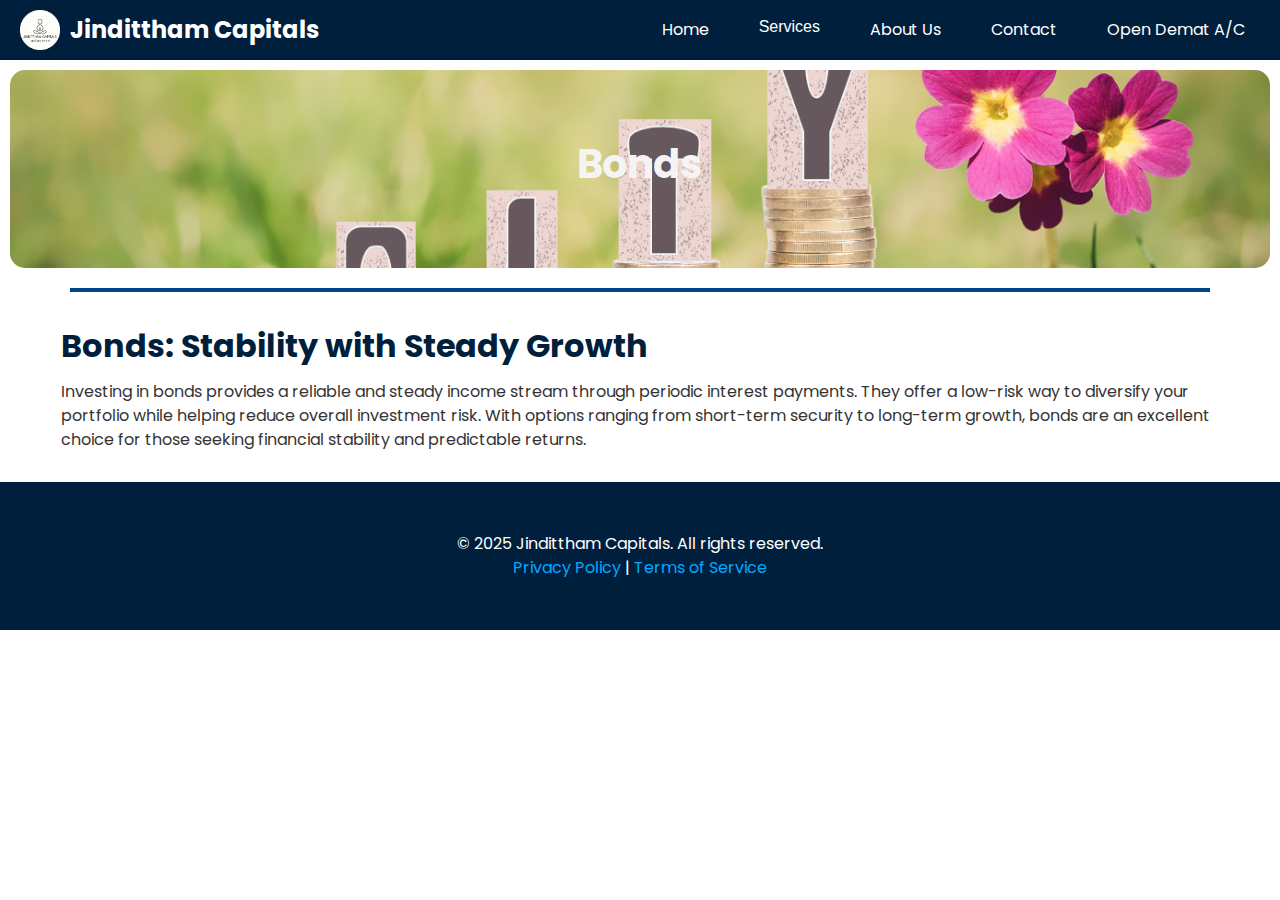
==== bonds.html @ 22fa31fb "Add files via upload" ====
<!DOCTYPE html>
<html lang="en">
<head>
    <meta charset="UTF-8">
    <meta name="viewport" content="width=device-width, initial-scale=1.0">
    <title>Bonds - Jindittham Capitals</title>
    <link rel="stylesheet" href="style.css">
</head>
<body>
    <div class="navbar">
        <div class="logo">
            <img src="assets/logo.png" alt="Jindittham Logo">
            Jindittham Capitals
        </div>
        <div class="menu">
            <a href="index.html">Home</a>
            <div class="dropdown">
                <button class="dropbtn">Services</button>
                <div class="dropdown-content">
                    <a href="equity.html">Equity</a>
                    <a href="bonds.html">Bonds</a>
                    <a href="mutualfund.html">Mutual Fund</a>
                    <a href="pms.html">PMS</a>
                    <a href="insurance.html">Insurance</a>
                    <a href="ppm.html">PPM</a>
                </div>
            </div>
            <a href="#about">About Us</a>
            <a href="#contact">Contact</a>
            <a href="https://diy.sharekhan.com/app/Account/Register?grpcd=12191&type=pb&grpid=12618">Open Demat A/C</a>
        </div>
    </div>


    <div id="hero" class="hero-equity">
        <h1>Bonds</h1>
    </div>
    <hr class="separator">
    <div class="text">
        <h1>Bonds: Stability with Steady Growth</h1>
        <p>Investing in bonds provides a reliable and steady income stream through periodic interest payments. They offer a low-risk way to diversify your portfolio while helping reduce overall investment risk. With options ranging from short-term security to long-term growth, bonds are an excellent choice for those seeking financial stability and predictable returns.</p>
    </div>
    
    <div class="footer">
        <p>&copy; 2025 Jindittham Capitals. All rights reserved.</p>
        <p><a href="#">Privacy Policy</a> | <a href="#">Terms of Service</a></p>
    </div>
</body>
</html>
---- style.css ----
/* General Styles */
@import url('https://fonts.googleapis.com/css2?family=Poppins:wght@300;400;500;600;700&display=swap');
*{
 padding: 0;
 margin: 0;
 box-sizing: border-box;
}
body {
  font-family: "Poppins", sans-serif;
  margin: 0;
  padding: 0;
  color: #333;
  line-height: 1.5;

}

a {
  text-decoration: none;
  color: inherit;
}

img {
  max-width: 100%;
  height: auto;
}

/* Navbar */

.navbar {
  position: sticky;
  top: 0;
  z-index: 1000;
  display: flex;
  justify-content: space-between;
  align-items: center;
  background-color: #001f3d;
  padding: 10px 20px;
  transition: background-color 0.3s, padding 0.3s;
}

.navbar.scrolled {
  background-color: #00458a; /* Change to a lighter/darker shade or different color */
  padding: 5px 20px; /* Reduce padding for a more compact look */
}
.navbar .logo {
  display: flex;
  align-items: center;
  color: white;
  font-size: 1.5rem;
  font-weight: bold;
}

.navbar .logo img {
  height: 40px;
  margin-right: 10px;
}

.navbar .menu {
  display: flex;
  gap: 20px;
}

.navbar .menu a {
  color: white;
  padding: 8px 15px;
  border-radius: 4px;
  transition: background 0.3s;
}

.navbar .menu a:hover {
  background-color: #0066cc;
}

/* Hero Section */
.hero-home {
  background: url("assets/hero.png") no-repeat center center/cover;
  color: white;
  text-align: center;
  margin: 10px;
  position: relative;
  padding-top: 5%;
  padding-bottom: 5%;
  border-radius: 15px;
}

.hero-home h1 {
  font-size: 2.5rem;
  margin-bottom: 10px;
  color: #f4f4f4;
}

.hero-equity {
  background: url("assets/equity.png") no-repeat center center/cover;
  color: white;
  text-align: center;
  margin: 10px;
  position: center;
  padding-top: 5%;
  padding-bottom: 5%;
  border-radius: 15px;
   
}

.hero-equity h1 {
  font-size: 2.5rem;
  margin-bottom: 10px;
  color: #f4f4f4;
}

.hero button {
  background-color: #001f3d;
  color: white;
  border: none;
  padding: 10px 20px;
  border-radius: 4px;
  cursor: pointer;
  font-size: 1rem;
}

.separator {
  border: none; /* Removes the default border of <hr> */
  border-top: 4px solid #00458a; /* Custom color and thickness */
  margin: 20px 0; /* Spacing around the line */
  width: 89%; /* Line width relative to the page */
  margin-left: auto; /* Centers the line horizontally */
  margin-right: auto;
}

.text {
  padding: 10px; /* Add padding for spacing */
  margin: 20px auto; /* Center the div horizontally with some vertical spacing */
  width: 92%; /* Make it responsive */
  max-width: 92%; /* Limit the maximum width */
}

.text h1 {
  color: #001f3d; /* A complementary blue color */
  font-size: 2rem; /* Adjust the font size */
  margin-bottom: 10px; /* Add spacing below the heading */
  text-align: left;
}

.text p {
  color: #333; /* Darker color for contrast */
  font-size: 1rem; /* Adjust the font size */
  line-height: 1.5; /* Improve readability */
}

/* Services Section */
.services {
  display: flex;
  gap: 20px;
  padding: 50px 20px;
  justify-content: center;
}

.services .card {
  flex: 1;
  background: #f4f4f4;
  padding: 20px;
  border-radius: 8px;
  box-shadow: 0 4px 8px rgba(0, 0, 0, 0.1);
  text-align: center;
  cursor: pointer;
  transition: transform 0.3s;
}

.services .card:hover {
  transform: scale(1.05);
}

.services .card h3 {
  margin-bottom: 15px;
  color: #00458a;
}

/* Dropdown */
.dropdown {
  position: relative;
  display: inline-block;
}

.dropdown .dropbtn {
  background-color: #001f3d;
  color: white;
  padding: 8px 15px;
  font-size: 16px;
  border: none;
  cursor: pointer;
  transition: background 0.3s;
}

.dropdown-content {
  display: none;
  position: absolute;
  background-color: rgb(141, 139, 139); /* Light background for contrast */
  min-width: 200px;
  box-shadow: 0px 8px 16px rgba(0, 0, 0, 0.2);
  z-index: 1;
}

.dropdown-content a {
  color: #00458a; /* Dark blue text for better visibility */
  padding: 1px 5px;
  text-decoration: none;
  display: block;
  border-bottom: 1px solid #f4f4f4;
  transition: background-color 0.3s, color 0.3s;
}

.dropdown .dropbtn:hover {
  background-color: #0066cc; /* Set the desired hover background color */
}

.dropdown:hover .dropdown-content {
  display: block;
}

/* Hero Section */
/* .hero {
            background: #00458A;
            color: white;
            text-align: center;
            padding: 50px 20px;
        } */

.hero h1 {
  font-size: 2.5rem;
  margin-bottom: 10px;
}

.hero p {
  font-size: 1.2rem;
  margin-bottom: 20px;
}

/* Services Grid */
.services {
  display: grid;
  grid-template-columns: repeat(3, 1fr);
  gap: 20px;
  padding: 50px 20px;
}

.services .card {
  background: #f4f4f4;
  padding: 20px;
  border-radius: 8px;
  box-shadow: 0 4px 8px rgba(0, 0, 0, 0.1);
  text-align: center;
  cursor: pointer;
  transition: transform 0.3s;
}

.services .card:hover {
  transform: scale(1.05);
}

.services .card h3 {
  margin-bottom: 15px;
  color: #00458a;
}

/* Footer */
.footer {
    background-color: #001f3d;
    color: white;
    text-align: center;
    padding: 50px 0;
  }
  
  .footer a {
    color: #00aaff;
  }
  
  .container {
    max-width: 1170px;
    margin: auto;
  }
  
  .row {
    display: flex;
    flex-wrap: wrap;
  }
  
  ul {
    list-style: none;
    padding: 0; /* Remove default padding */
    margin: 0; /* Remove default margin */
  }
  
  .footer-col {
    width: 25%;
    padding: 0 15px;
    text-align: left; /* Align all text to the left */
  }
  
  .footer-col h4 {
    font-size: 18px;
    text-transform: capitalize;
    margin-bottom: 35px;
    font-weight: 500;
    position: relative;
  }
  
  .footer-col h4::before {
    content: '';
    position: absolute;
    bottom: -10px;
    background-color: #f4f4f4;
    height: 2px;
    box-sizing: border-box;
    width: 50px;
  }
  
  .footer-col ul li:not(:last-child) {
    margin-bottom: 10px;
  }
  
  .footer-col ul li a {
    font-size: 16px;
    text-transform: capitalize;
    color: #bbbbbb;
    text-decoration: none;
    font-weight: 300;
    display: block;
    transition: all 0.3s ease;
  }
  
  .footer-col ul li a:hover {
    color: #ffffff;
    padding-left: 8px;
  }
  
  .footer p {
    margin: 0; /* Ensure paragraphs have no extra margin */
    line-height: 1.5; /* Make the text look cleaner */
  }
  
  .footer-col .social-links a {
    display: inline-block;
    height: 40px;
    width: 40px;
    background-color: rgba(255, 255, 255, 0.2);
    margin: 0 10px 10px 0;
    text-align: center;
    line-height: 40px;
    border-radius: 50%;
    color: #ffffff;
    transition: all 0.5s ease;
  }
  
  .footer-col .social-links a:hover {
    color: #24262b;
    background-color: #ffffff;
  }
  
  .copyright {
    margin-top: 70px;
    margin-bottom: -20px;
    text-align: center; /* Keep copyright text centered */
  }
/* responsive */

@media(max-width: 70%){
    .footer-col{
        width: 50%;
        margin-bottom: 30px;
    }
    .services{
        width: 100%;
        margin-bottom: 30px;
    }
    

}
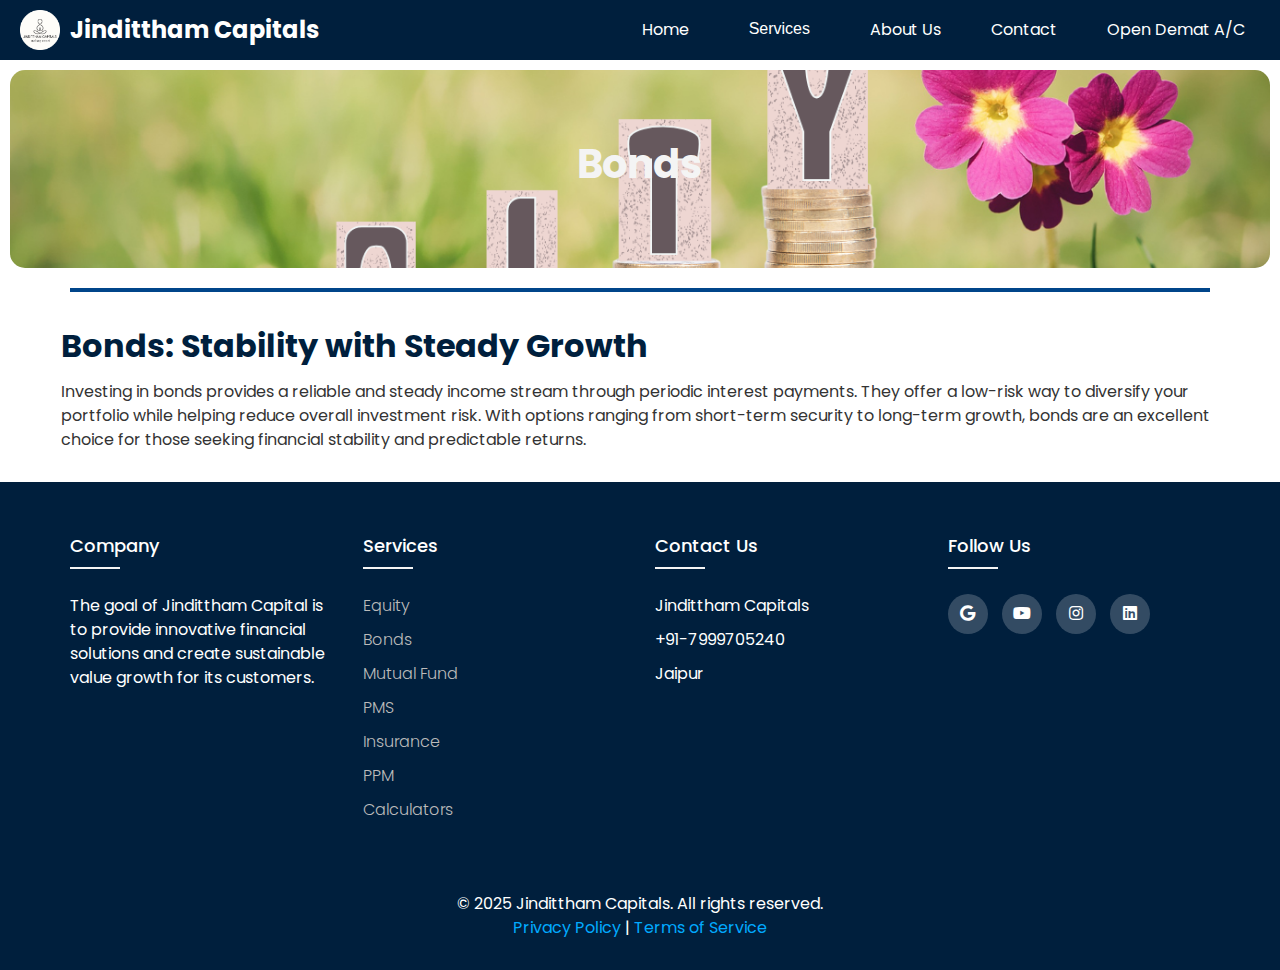
==== commit 4844c365: "Add files via upload" ====
--- a/bonds.html
+++ b/bonds.html
@@ -5,32 +5,41 @@
     <meta name="viewport" content="width=device-width, initial-scale=1.0">
     <title>Bonds - Jindittham Capitals</title>
     <link rel="stylesheet" href="style.css">
+    <link
+      href="https://fonts.googleapis.com/icon?family=Material+Icons"
+      rel="stylesheet"
+    />
+    <link
+      rel="stylesheet"
+      href="https://cdnjs.cloudflare.com/ajax/libs/font-awesome/5.15.4/css/all.min.css"
+    />
 </head>
 <body>
     <div class="navbar">
         <div class="logo">
-            <img src="assets/logo.png" alt="Jindittham Logo">
-            Jindittham Capitals
+          <img src="assets/logo.png" alt="Jindittham Logo" />
+          Jindittham Capitals
         </div>
         <div class="menu">
-            <a href="index.html">Home</a>
-            <div class="dropdown">
-                <button class="dropbtn">Services</button>
-                <div class="dropdown-content">
-                    <a href="equity.html">Equity</a>
-                    <a href="bonds.html">Bonds</a>
-                    <a href="mutualfund.html">Mutual Fund</a>
-                    <a href="pms.html">PMS</a>
-                    <a href="insurance.html">Insurance</a>
-                    <a href="ppm.html">PPM</a>
-                </div>
+          <a href="index.html">Home</a>
+          <div class="dropdown">
+            <button class="dropbtn">Services</button>
+            <div class="dropdown-content">
+              <a href="equity.html">Equity</a>
+              <a href="bonds.html">Bonds</a>
+              <a href="mutualfund.html">Mutual Fund</a>
+              <a href="pms.html">PMS</a>
+              <a href="insurance.html">Insurance</a>
+              <a href="ppm.html">PPM</a>
+              <a href="calculator.html">Calculators</a>
             </div>
-            <a href="#about">About Us</a>
-            <a href="#contact">Contact</a>
-            <a href="https://diy.sharekhan.com/app/Account/Register?grpcd=12191&type=pb&grpid=12618">Open Demat A/C</a>
+          </div>
+          <a href="#about">About Us</a>
+          <a href="#contact">Contact</a>
+          <a href="https://diy.sharekhan.com/app/Account/Register?grpcd=12191&type=pb&grpid=12618">Open Demat A/C</a>
         </div>
-    </div>
-
+      </div>
+  
 
     <div id="hero" class="hero-equity">
         <h1>Bonds</h1>
@@ -41,9 +50,52 @@
         <p>Investing in bonds provides a reliable and steady income stream through periodic interest payments. They offer a low-risk way to diversify your portfolio while helping reduce overall investment risk. With options ranging from short-term security to long-term growth, bonds are an excellent choice for those seeking financial stability and predictable returns.</p>
     </div>
     
-    <div class="footer">
-        <p>&copy; 2025 Jindittham Capitals. All rights reserved.</p>
-        <p><a href="#">Privacy Policy</a> | <a href="#">Terms of Service</a></p>
-    </div>
+    <footer class="footer">
+        <div class="container">
+          <div class="row">
+            <div class="footer-col">
+              <h4>company</h4>
+              <p>
+                The goal of Jindittham Capital is to provide innovative financial
+                solutions and create sustainable value growth for its customers.
+              </p>
+            </div>
+            <div class="footer-col">
+              <h4>Services</h4>
+              <ul>
+                <li><a href="equity.html">Equity</a></li>
+                <li><a href="bonds.html">Bonds</a></li>
+                <li><a href="mutualfund.html">Mutual Fund</a></li>
+                <li><a href="pms.html">PMS</a></li>
+                <li><a href="insurance.html">Insurance</a></li>
+                <li><a href="ppm.html">PPM</a></li>
+                <li><a href="calculator.html">Calculators</a></li>
+              </ul>
+            </div>
+            <div class="footer-col">
+              <h4>Contact Us</h4>
+              <ul>
+                <li>Jindittham Capitals</li>
+                <li>+91-7999705240</li>
+                <li>Jaipur</li>
+              </ul>
+            </div>
+            <div class="footer-col">
+              <h4>follow us</h4>
+              <div class="social-links">
+                <a href="#"><i class="fab fa-google"></i></a>
+                <a href="#"><i class="fab fa-youtube"></i></a>
+                <a href="#"><i class="fab fa-instagram"></i></a>
+                <a href="#"><i class="fab fa-linkedin"></i></a>
+              </div>
+            </div>
+          </div>
+        </div>
+        <div class="copyright">
+          <p>&copy; 2025 Jindittham Capitals. All rights reserved.</p>
+          <p><a href="#">Privacy Policy</a> | <a href="#">Terms of Service</a></p>
+        </div>
+      </footer>
+      
 </body>
 </html>
--- a/style.css
+++ b/style.css
@@ -65,6 +65,9 @@
   padding: 8px 15px;
   border-radius: 4px;
   transition: background 0.3s;
+}
+.dropdown{
+  padding: 2px 10px;
 }
 
 .navbar .menu a:hover {
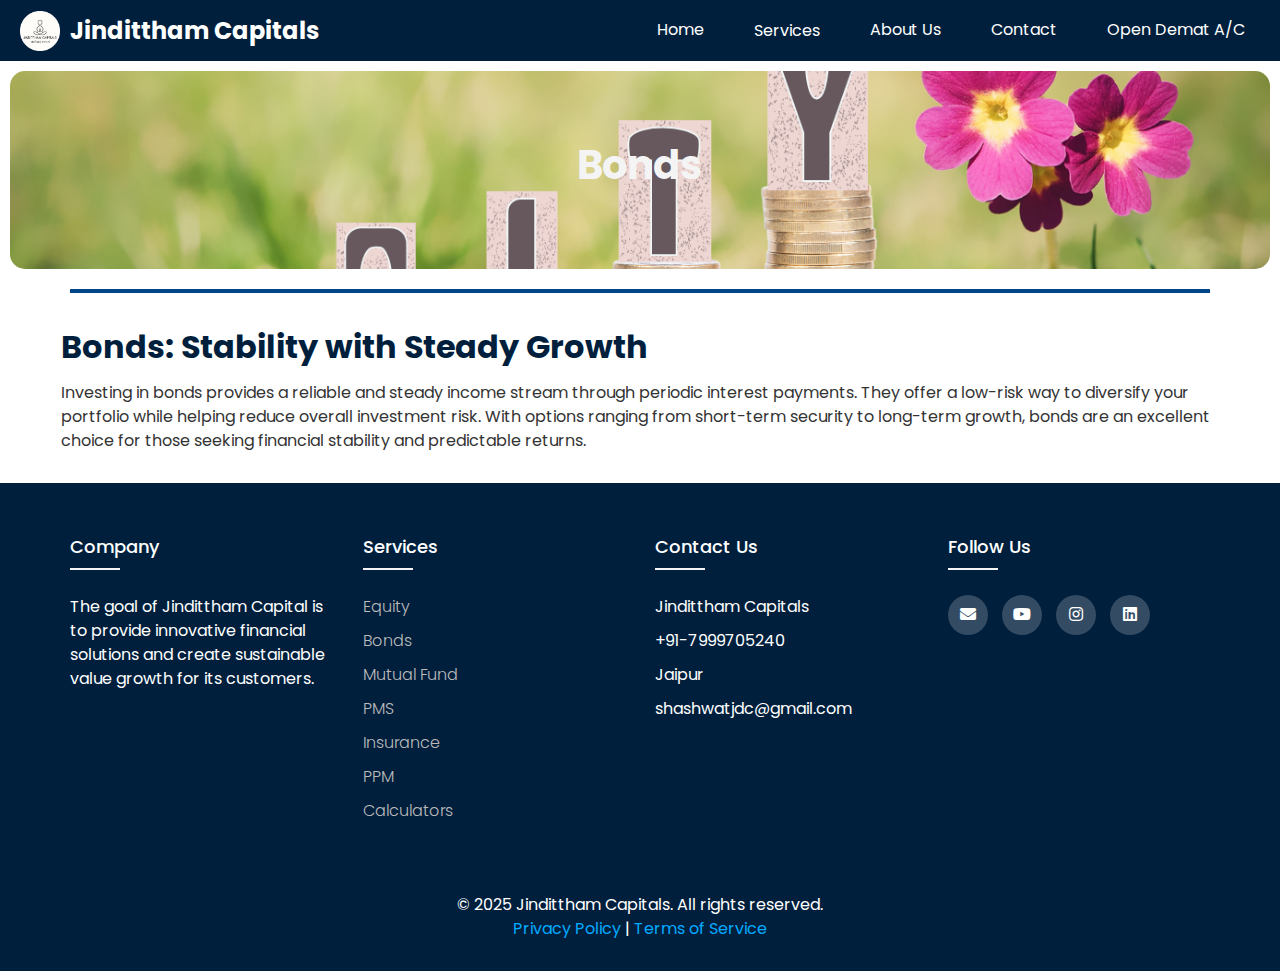
==== commit af5d2a9b: "Add files via upload" ====
--- a/bonds.html
+++ b/bonds.html
@@ -51,51 +51,51 @@
     </div>
     
     <footer class="footer">
-        <div class="container">
-          <div class="row">
-            <div class="footer-col">
-              <h4>company</h4>
-              <p>
-                The goal of Jindittham Capital is to provide innovative financial
-                solutions and create sustainable value growth for its customers.
-              </p>
-            </div>
-            <div class="footer-col">
-              <h4>Services</h4>
-              <ul>
-                <li><a href="equity.html">Equity</a></li>
-                <li><a href="bonds.html">Bonds</a></li>
-                <li><a href="mutualfund.html">Mutual Fund</a></li>
-                <li><a href="pms.html">PMS</a></li>
-                <li><a href="insurance.html">Insurance</a></li>
-                <li><a href="ppm.html">PPM</a></li>
-                <li><a href="calculator.html">Calculators</a></li>
-              </ul>
-            </div>
-            <div class="footer-col">
-              <h4>Contact Us</h4>
-              <ul>
-                <li>Jindittham Capitals</li>
-                <li>+91-7999705240</li>
-                <li>Jaipur</li>
-              </ul>
-            </div>
-            <div class="footer-col">
-              <h4>follow us</h4>
-              <div class="social-links">
-                <a href="#"><i class="fab fa-google"></i></a>
-                <a href="#"><i class="fab fa-youtube"></i></a>
-                <a href="#"><i class="fab fa-instagram"></i></a>
-                <a href="#"><i class="fab fa-linkedin"></i></a>
-              </div>
+      <div class="container">
+        <div class="row">
+          <div class="footer-col">
+            <h4>company</h4>
+            <p>
+              The goal of Jindittham Capital is to provide innovative financial
+              solutions and create sustainable value growth for its customers.
+            </p>
+          </div>
+          <div class="footer-col">
+            <h4>Services</h4>
+            <ul>
+              <li><a href="equity.html">Equity</a></li>
+              <li><a href="bonds.html">Bonds</a></li>
+              <li><a href="mutualfund.html">Mutual Fund</a></li>
+              <li><a href="pms.html">PMS</a></li>
+              <li><a href="insurance.html">Insurance</a></li>
+              <li><a href="ppm.html">PPM</a></li>
+              <li><a href="calculator.html">Calculators</a></li>
+            </ul>
+          </div>
+          <div class="footer-col">
+            <h4>Contact Us</h4>
+            <ul>
+              <li>Jindittham Capitals</li>
+              <li>+91-7999705240</li>
+              <li>Jaipur</li>
+              <li>shashwatjdc@gmail.com</li>
+            </ul>
+          </div>
+          <div class="footer-col">
+            <h4>follow us</h4>
+            <div class="social-links">
+              <a href="https://mail.google.com/mail/?view=cm&fs=1&to=shashwatjdc@gmail.com" target="_blank"><i class="fa fa-envelope"></i></a>
+              <a href="https://www.youtube.com/@JINDITTHAMCAPITALS" target="_blank"><i class="fab fa-youtube"></i></a>
+              <a href="https://www.instagram.com/jinditthamcapitals/" target="_blank"><i class="fab fa-instagram"></i></a>
+              <a href="www.linkedin.com/in/shashwat-jain-747b5422b" target="_blank"><i class="fab fa-linkedin"></i></a>
             </div>
           </div>
         </div>
-        <div class="copyright">
-          <p>&copy; 2025 Jindittham Capitals. All rights reserved.</p>
-          <p><a href="#">Privacy Policy</a> | <a href="#">Terms of Service</a></p>
-        </div>
-      </footer>
-      
+      </div>
+      <div class="copyright">
+        <p>&copy; 2025 Jindittham Capitals. All rights reserved.</p>
+        <p><a href="#">Privacy Policy</a> | <a href="#">Terms of Service</a></p>
+      </div>
+    </footer>
 </body>
 </html>
--- a/style.css
+++ b/style.css
@@ -6,7 +6,7 @@
  box-sizing: border-box;
 }
 body {
-  font-family: "Poppins", sans-serif;
+  font-family: Poppins;
   margin: 0;
   padding: 0;
   color: #333;
@@ -29,7 +29,7 @@
 .navbar {
   position: sticky;
   top: 0;
-  z-index: 1000;
+  z-index: 100;
   display: flex;
   justify-content: space-between;
   align-items: center;
@@ -66,10 +66,19 @@
   border-radius: 4px;
   transition: background 0.3s;
 }
+.navbar .dropdown a {
+  color: white;
+  padding: 8px 15px;
+  border-radius: 4px;
+  transition: background 0.3s;
+}
 .dropdown{
-  padding: 2px 10px;
-}
-
+  padding: auto;
+}
+.dropbtn{
+  font-family:Poppins;
+
+}
 .navbar .menu a:hover {
   background-color: #0066cc;
 }
